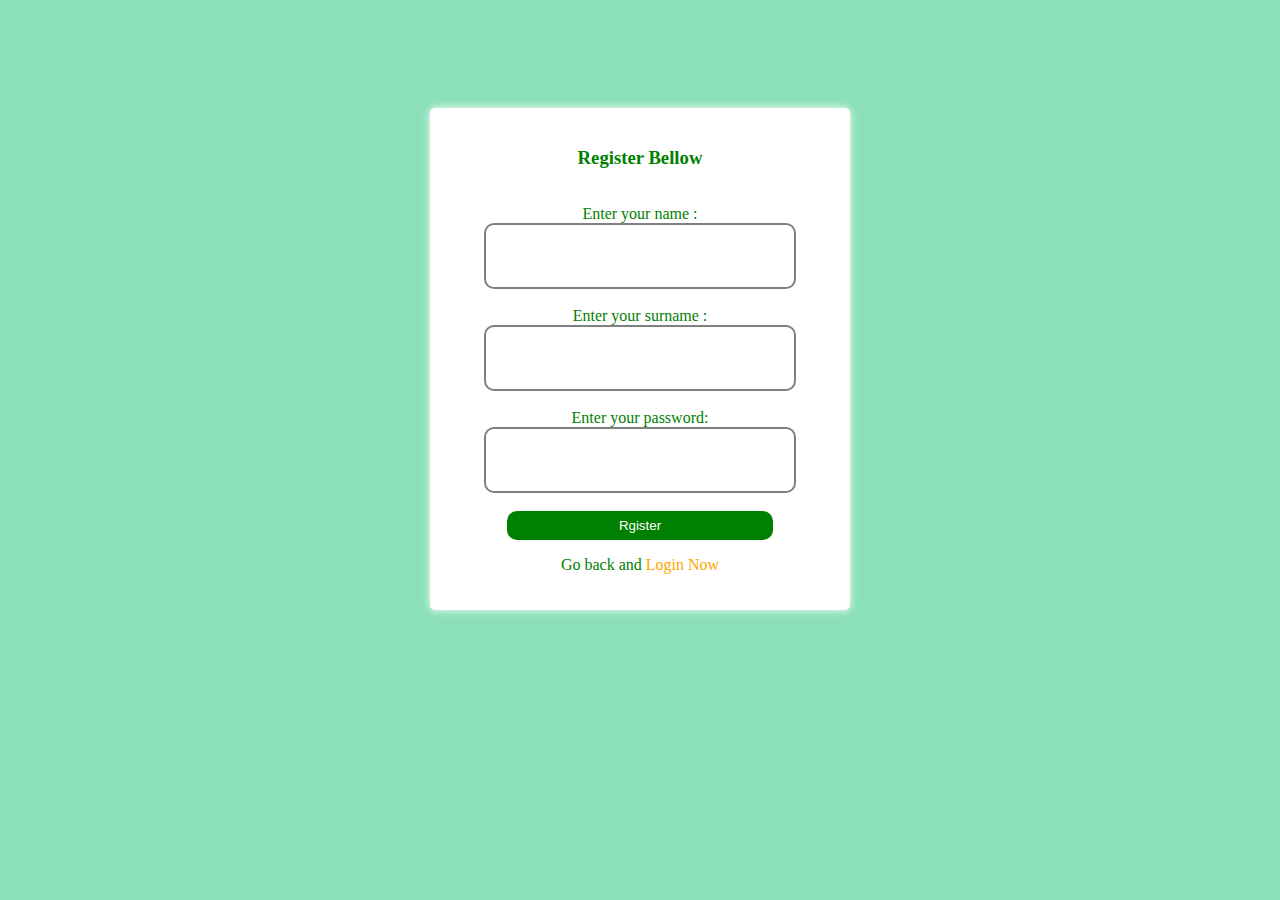
==== register.html @ d18cb156 "Styling form" ====
<!DOCTYPE html>
<html>
<head>
	<title>Selft-sooth</title>
	<link rel="styleSheet" href="css.css">
</head>
<body>
<form id="form_id" method="post" name="myform">
<h3>Register Bellow</h3><br>
<label> Enter your name :</label>
<input type="text" name="name" id="name"/>
<br><br>
<label> Enter your surname :</label>
<input type="text" name="name" id="surname"/>
<br><br>
<label>Enter your password:</label>
<br>
<input type="password" name="password" id="password"/>
<br><br>
<input type="button" value="Rgister" id="login" onclick="login"/>
<br>
<p>Go back and <a href="index.html">Login Now</a></p>
<!--<input type="button" value="Register" id="register" onclick="register"/>
-->
</form>
<span className="ball1">
</span>
<span className="ball2">
</span>
<span className="ball3">
</span>
<span className="ball4">
</span>
<span className="ball5">
</span>
<span className="ball6">
</span>
<span className="ball7">
</span>
<span className="ball8">
</span>
<span className="ball9">
</span>
<span className="ball10">
</span>
<span className="ball11">
</span>
<span className="ball12">
</span>
<span className="ball13">
</span>
<script LANGUAGE = "javaScript" src="js.js">
</script>
</body>
</html>
---- css.css ----
body{
	background-color:#8be0ba;
}
form{
	text-align:center;
	background-color:white;
	color:green;
	width:30%;
	margin:auto;
	padding:20px;
	border-radius:5px;
	box-shadow:0 0 8px white;
	position:relative;
	top:100px;
}
form h3{
	text-align:center;
}
form input[type="text"]{
	border-radius:10px;
	width:80%;
	height:60px;
	border-style:solid;
	border-color:gray;
}
form input[type="password"]{
	border-radius:10px;
	width:80%;
	height:60px;
	border-style:solid;
	border-color:gray;
}
form input[type="button"]{
	border-radius:10px;
	width:70%;
	background-color:green;
	padding:5px;
	color:white;
	border-style:solid;
	border-color:green;
}
form a{
	text-decoration:none;
	color:orange;
}
h2{
	text-align:center;
}
@keyframes move{
	from{
		top:-700px;
	}to{
		top:250px;
		display:none;
	}
}
.ball1{
	width:20px;
	height:20px;
	border-radius:50%;
	box-shadow:0 0 10px black;
	float:left;
	background-color:black;
	position:relative;
	left:-300px;
	top:-700px;
	animation-name:move;
	animation-duration:12s;
	animation-iteration-count:infinite;
	animation-timing-function:ease-in-out;
	z-index:1;
}
.ball2{
	width:30px;
	height:30px;
	border-radius:50%;
	box-shadow:0 0 10px black;
	float:left;
	background-color:black;
	position:relative;
	left:-200px;
	top:-700px;
	animation-name:move;
	animation-duration:13s;
	animation-iteration-count:infinite;
	animation-timing-function:ease-in-out;
	z-index:1;
}
.ball3{
	width:40px;
	height:40px;
	border-radius:50%;
	box-shadow:0 0 10px black;
	float:left;
	background-color:black;
	position:relative;
	left:-100px;
	top:-700px;
	animation-name:move;
	animation-duration:14s;
	animation-iteration-count:infinite;
	animation-timing-function:ease-in-out;
	z-index:1;
}
.ball4{
	width:50px;
	height:50px;
	border-radius:50%;
	box-shadow:0 0 10px black;
	float:left;
	background-color:black;
	position:relative;
	left:600px;
	top:-700px;
	animation-name:move;
	animation-duration:14s;
	animation-iteration-count:infinite;
	animation-timing-function:ease-in-out;
	z-index:1;
}
.ball5{
	width:60px;
	height:60px;
	border-radius:50%;
	box-shadow:0 0 10px black;
	float:left;
	background-color:black;
	position:relative;
	left:700px;
	top:-700px;
	animation-name:move;
	animation-duration:15s;
	animation-iteration-count:infinite;
	animation-timing-function:ease-in-out;
	z-index:1;
}
.ball6{
	width:30px;
	height:30px;
	border-radius:50%;
	box-shadow:0 0 10px black;
	float:left;
	background-color:black;
	position:relative;
	left:800px;
	top:-700px;
	animation-name:move;
	animation-duration:15s;
	animation-iteration-count:infinite;
	animation-timing-function:ease-in-out;
	z-index:1;
}
.ball7{
	width:20px;
	height:20px;
	border-radius:50%;
	box-shadow:0 0 10px black;
	float:left;
	background-color:black;
	position:relative;
	left:900px;
	top:-700px;
	animation-name:move;
	animation-duration:16s;
	animation-iteration-count:infinite;
	animation-timing-function:ease-in-out;
	z-index:1;
}
.ball8{
	width:70px;
	height:70px;
	border-radius:50%;
	box-shadow:0 0 10px black;
	float:left;
	background-color:black;
	position:relative;
	left:950px;
	top:-700px;
	animation-name:move;
	animation-duration:17s;
	animation-iteration-count:infinite;
	animation-timing-function:ease-in-out;
	z-index:1;
}
.ball9{
	width:6px;
	height:6px;
	border-radius:50%;
	box-shadow:0 0 10px black;
	float:left;
	background-color:black;
	position:relative;
	left:200px;
	top:-700px;
	animation-name:move;
	animation-duration:17s;
	animation-iteration-count:infinite;
	animation-timing-function:ease-in-out;
	z-index:1;
}
.ball10{
	width:3px;
	height:3px;
	border-radius:50%;
	box-shadow:0 0 10px black;
	float:left;
	background-color:black;
	position:relative;
	left:-100px;
	top:-700px;
	animation-name:move;
	animation-duration:19s;
	animation-iteration-count:infinite;
	animation-timing-function:ease-in-out;
	z-index:1;
}
.ball11{
	width:13px;
	height:13px;
	border-radius:50%;
	box-shadow:0 0 10px black;
	float:left;
	background-color:black;
	position:relative;
	left:-200px;
	top:-700px;
	animation-name:move;
	animation-duration:20s;
	animation-iteration-count:infinite;
	animation-timing-function:ease-in-out;
	z-index:1;
}
.ball12{
	width:13px;
	height:13px;
	border-radius:50%;
	box-shadow:0 0 10px black;
	float:left;
	background-color:black;
	position:relative;
	left:600px;
	top:-700px;
	animation-name:move;
	animation-duration:25s;
	animation-iteration-count:infinite;
	animation-timing-function:ease-in-out;
	z-index:1;
}
.ball13{
	width:7px;
	height:7px;
	border-radius:50%;
	box-shadow:0 0 10px black;
	float:left;
	background-color:black;
	position:relative;
	left:820px;
	top:-700px;
	animation-name:move;
	animation-duration:30s;
	animation-iteration-count:infinite;
	animation-timing-function:ease-in-out;
	z-index:1;
}
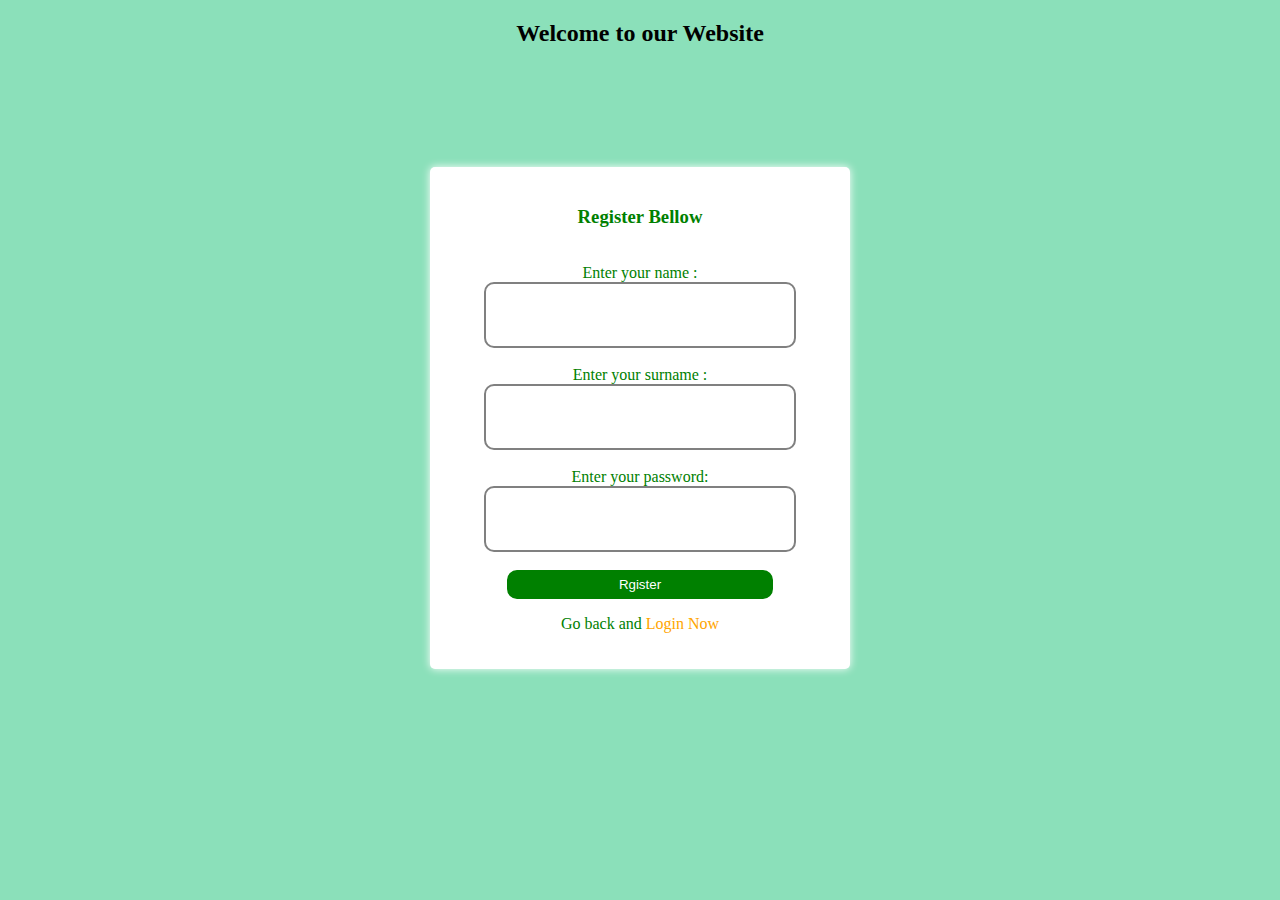
==== commit abf9262c: "Styling form" ====
--- a/register.html
+++ b/register.html
@@ -5,6 +5,7 @@
 	<link rel="styleSheet" href="css.css">
 </head>
 <body>
+	<h2>Welcome to our Website</h2>
 <form id="form_id" method="post" name="myform">
 <h3>Register Bellow</h3><br>
 <label> Enter your name :</label>
@@ -23,32 +24,33 @@
 <!--<input type="button" value="Register" id="register" onclick="register"/>
 -->
 </form>
-<span className="ball1">
+<div class="ball1">
+</div>
+<span class="ball2">
 </span>
-<span className="ball2">
+<span class="ball3">
 </span>
-<span className="ball3">
+<span class="ball4">
 </span>
-<span className="ball4">
+<span class="ball5">
 </span>
-<span className="ball5">
+<span class="ball6">
 </span>
-<span className="ball6">
+<span class="ball7">
 </span>
-<span className="ball7">
+<span class="ball8">
 </span>
-<span className="ball8">
+<span class="ball9">
 </span>
-<span className="ball9">
+<span class="ball10">
 </span>
-<span className="ball10">
+<span class="ball11">
 </span>
-<span className="ball11">
+<span class="ball12">
 </span>
-<span className="ball12">
+<span class="ball13">
 </span>
-<span className="ball13">
-</span>
+</form>
 <script LANGUAGE = "javaScript" src="js.js">
 </script>
 </body>
--- a/css.css
+++ b/css.css
@@ -1,7 +1,13 @@
 body{
 	background-color:#8be0ba;
 }
+@keyframes Flip{
+	20%{transform:rotateY(180deg)}
+}
 form{
+	animation-name:Flip;
+	animation-duration:3s;
+	animation-timing-function:ease-in-out;
 	text-align:center;
 	background-color:white;
 	color:green;
@@ -58,9 +64,9 @@
 	width:20px;
 	height:20px;
 	border-radius:50%;
-	box-shadow:0 0 10px black;
-	float:left;
-	background-color:black;
+	box-shadow:0 0 10px white;
+	float:left;
+	background-color:white;
 	position:relative;
 	left:-300px;
 	top:-700px;
@@ -74,9 +80,9 @@
 	width:30px;
 	height:30px;
 	border-radius:50%;
-	box-shadow:0 0 10px black;
-	float:left;
-	background-color:black;
+	box-shadow:0 0 10px white;
+	float:left;
+	background-color:white;
 	position:relative;
 	left:-200px;
 	top:-700px;
@@ -90,9 +96,9 @@
 	width:40px;
 	height:40px;
 	border-radius:50%;
-	box-shadow:0 0 10px black;
-	float:left;
-	background-color:black;
+	box-shadow:0 0 10px white;
+	float:left;
+	background-color:white;
 	position:relative;
 	left:-100px;
 	top:-700px;
@@ -106,9 +112,9 @@
 	width:50px;
 	height:50px;
 	border-radius:50%;
-	box-shadow:0 0 10px black;
-	float:left;
-	background-color:black;
+	box-shadow:0 0 10px white;
+	float:left;
+	background-color:white;
 	position:relative;
 	left:600px;
 	top:-700px;
@@ -122,9 +128,9 @@
 	width:60px;
 	height:60px;
 	border-radius:50%;
-	box-shadow:0 0 10px black;
-	float:left;
-	background-color:black;
+	box-shadow:0 0 10px white;
+	float:left;
+	background-color:white;
 	position:relative;
 	left:700px;
 	top:-700px;
@@ -138,9 +144,9 @@
 	width:30px;
 	height:30px;
 	border-radius:50%;
-	box-shadow:0 0 10px black;
-	float:left;
-	background-color:black;
+	box-shadow:0 0 10px white;
+	float:left;
+	background-color:white;
 	position:relative;
 	left:800px;
 	top:-700px;
@@ -154,9 +160,9 @@
 	width:20px;
 	height:20px;
 	border-radius:50%;
-	box-shadow:0 0 10px black;
-	float:left;
-	background-color:black;
+	box-shadow:0 0 10px white;
+	float:left;
+	background-color:white;
 	position:relative;
 	left:900px;
 	top:-700px;
@@ -170,9 +176,9 @@
 	width:70px;
 	height:70px;
 	border-radius:50%;
-	box-shadow:0 0 10px black;
-	float:left;
-	background-color:black;
+	box-shadow:0 0 10px white;
+	float:left;
+	background-color:white;
 	position:relative;
 	left:950px;
 	top:-700px;
@@ -186,9 +192,9 @@
 	width:6px;
 	height:6px;
 	border-radius:50%;
-	box-shadow:0 0 10px black;
-	float:left;
-	background-color:black;
+	box-shadow:0 0 10px white;
+	float:left;
+	background-color:white;
 	position:relative;
 	left:200px;
 	top:-700px;
@@ -202,9 +208,9 @@
 	width:3px;
 	height:3px;
 	border-radius:50%;
-	box-shadow:0 0 10px black;
-	float:left;
-	background-color:black;
+	box-shadow:0 0 10px white;
+	float:left;
+	background-color:white;
 	position:relative;
 	left:-100px;
 	top:-700px;
@@ -218,9 +224,9 @@
 	width:13px;
 	height:13px;
 	border-radius:50%;
-	box-shadow:0 0 10px black;
-	float:left;
-	background-color:black;
+	box-shadow:0 0 10px white;
+	float:left;
+	background-color:white;
 	position:relative;
 	left:-200px;
 	top:-700px;
@@ -234,9 +240,9 @@
 	width:13px;
 	height:13px;
 	border-radius:50%;
-	box-shadow:0 0 10px black;
-	float:left;
-	background-color:black;
+	box-shadow:0 0 10px white;
+	float:left;
+	background-color:white;
 	position:relative;
 	left:600px;
 	top:-700px;
@@ -250,9 +256,9 @@
 	width:7px;
 	height:7px;
 	border-radius:50%;
-	box-shadow:0 0 10px black;
-	float:left;
-	background-color:black;
+	box-shadow:0 0 10px white;
+	float:left;
+	background-color:white;
 	position:relative;
 	left:820px;
 	top:-700px;
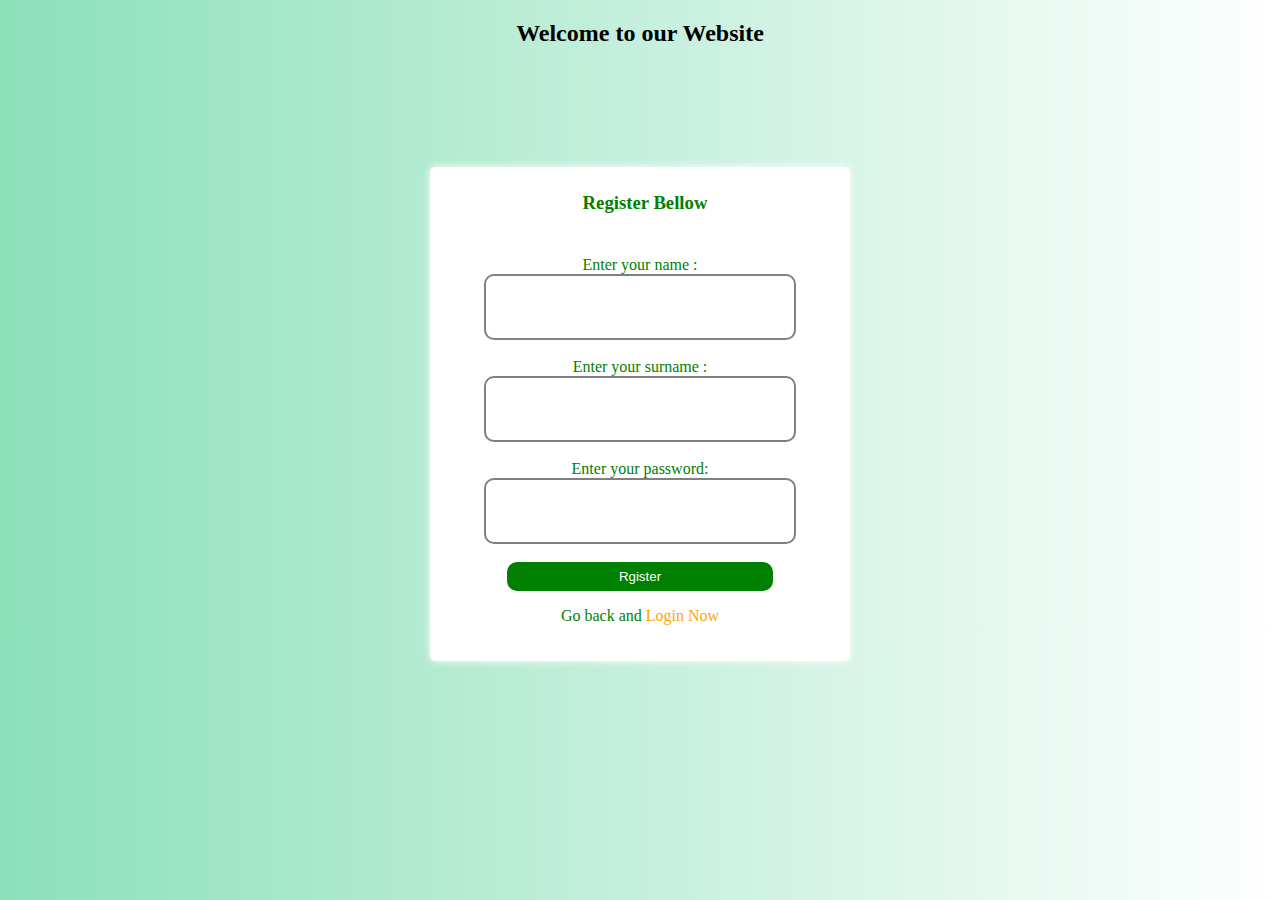
==== commit 40c229af: "styling buttons" ====
--- a/register.html
+++ b/register.html
@@ -18,7 +18,7 @@
 <br>
 <input type="password" name="password" id="password"/>
 <br><br>
-<input type="button" value="Rgister" id="login" onclick="login"/>
+<input type="submit" value="Rgister" id="login" onclick="login"/>
 <br>
 <p>Go back and <a href="index.html">Login Now</a></p>
 <!--<input type="button" value="Register" id="register" onclick="register"/>
--- a/css.css
+++ b/css.css
@@ -1,5 +1,5 @@
 body{
-	background-color:#8be0ba;
+	background-image:linear-gradient(to right,#8be0ba,white);
 }
 @keyframes Flip{
 	20%{transform:rotateY(180deg)}
@@ -21,6 +21,11 @@
 }
 form h3{
 	text-align:center;
+	width:100%;
+	margin-left:0px;
+	margin-top:0;
+	color:green;
+	padding:5px;
 }
 form input[type="text"]{
 	border-radius:10px;
@@ -36,7 +41,7 @@
 	border-style:solid;
 	border-color:gray;
 }
-form input[type="button"]{
+form input[type="submit"]{
 	border-radius:10px;
 	width:70%;
 	background-color:green;
@@ -49,7 +54,7 @@
 	text-decoration:none;
 	color:orange;
 }
-h2{
+h2,h4{
 	text-align:center;
 }
 @keyframes move{
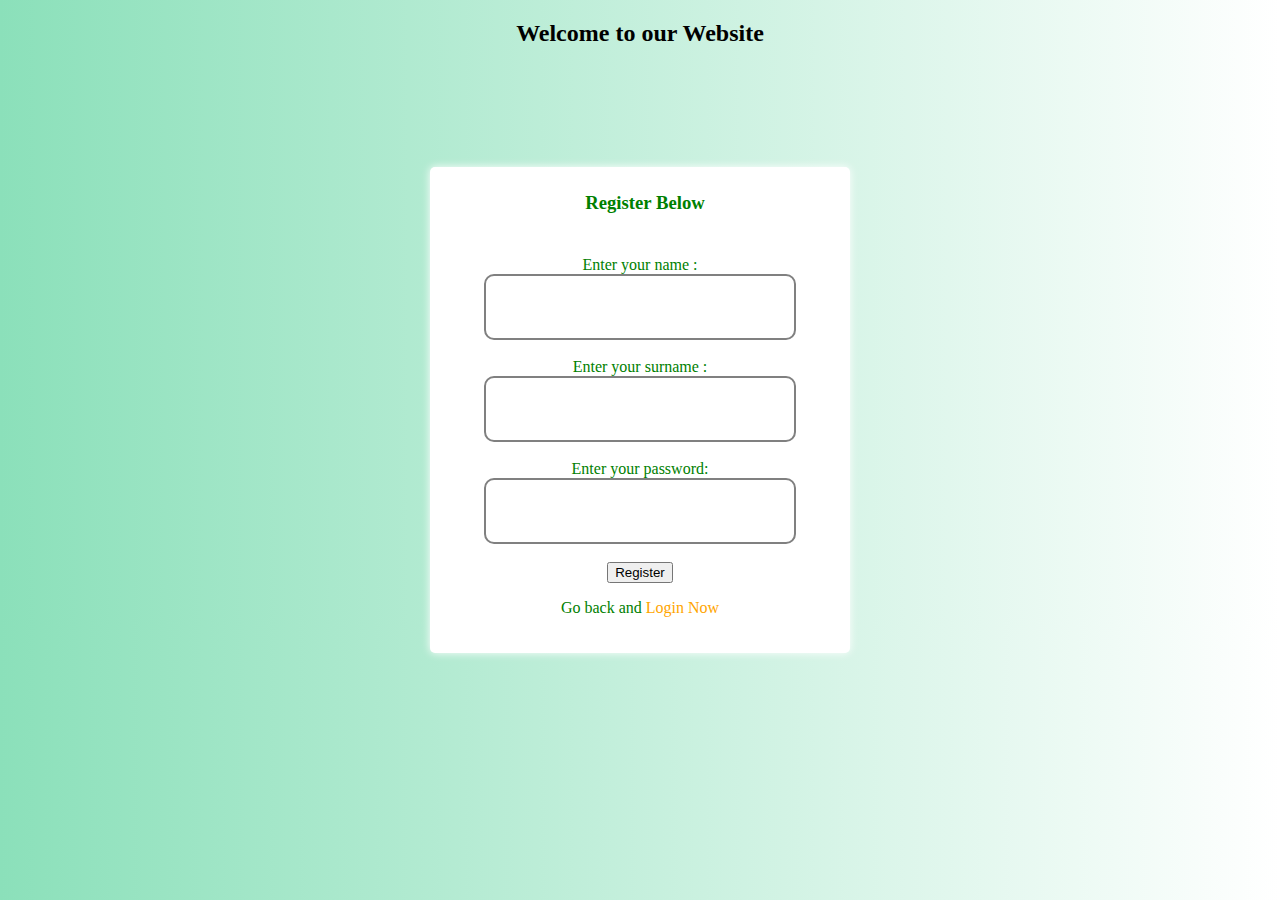
==== commit 68aac7f0: "changes to register" ====
--- a/register.html
+++ b/register.html
@@ -6,19 +6,19 @@
 </head>
 <body>
 	<h2>Welcome to our Website</h2>
-<form id="form_id" method="post" name="myform">
-<h3>Register Bellow</h3><br>
-<label> Enter your name :</label>
-<input type="text" name="name" id="name"/>
+<form id="register" method="GET" name="myform">
+<h3>Register Below</h3><br>
+<label for='name'> Enter your name :</label>
+<input type="text" name="name" id="name" required/>
 <br><br>
-<label> Enter your surname :</label>
-<input type="text" name="name" id="surname"/>
+<label for='surname'> Enter your surname :</label>
+<input type="text" name="name" id="surname" required/>
 <br><br>
-<label>Enter your password:</label>
+<label for='password'>Enter your password:</label>
 <br>
-<input type="password" name="password" id="password"/>
+<input type="password" name="password" id="password" required/>
 <br><br>
-<input type="submit" value="Rgister" id="login" onclick="login"/>
+<button type='submit'>Register</button>
 <br>
 <p>Go back and <a href="index.html">Login Now</a></p>
 <!--<input type="button" value="Register" id="register" onclick="register"/>
@@ -51,7 +51,7 @@
 <span class="ball13">
 </span>
 </form>
-<script LANGUAGE = "javaScript" src="js.js">
+<script type='text/javascript' src="./register.js">
 </script>
 </body>
 </html>
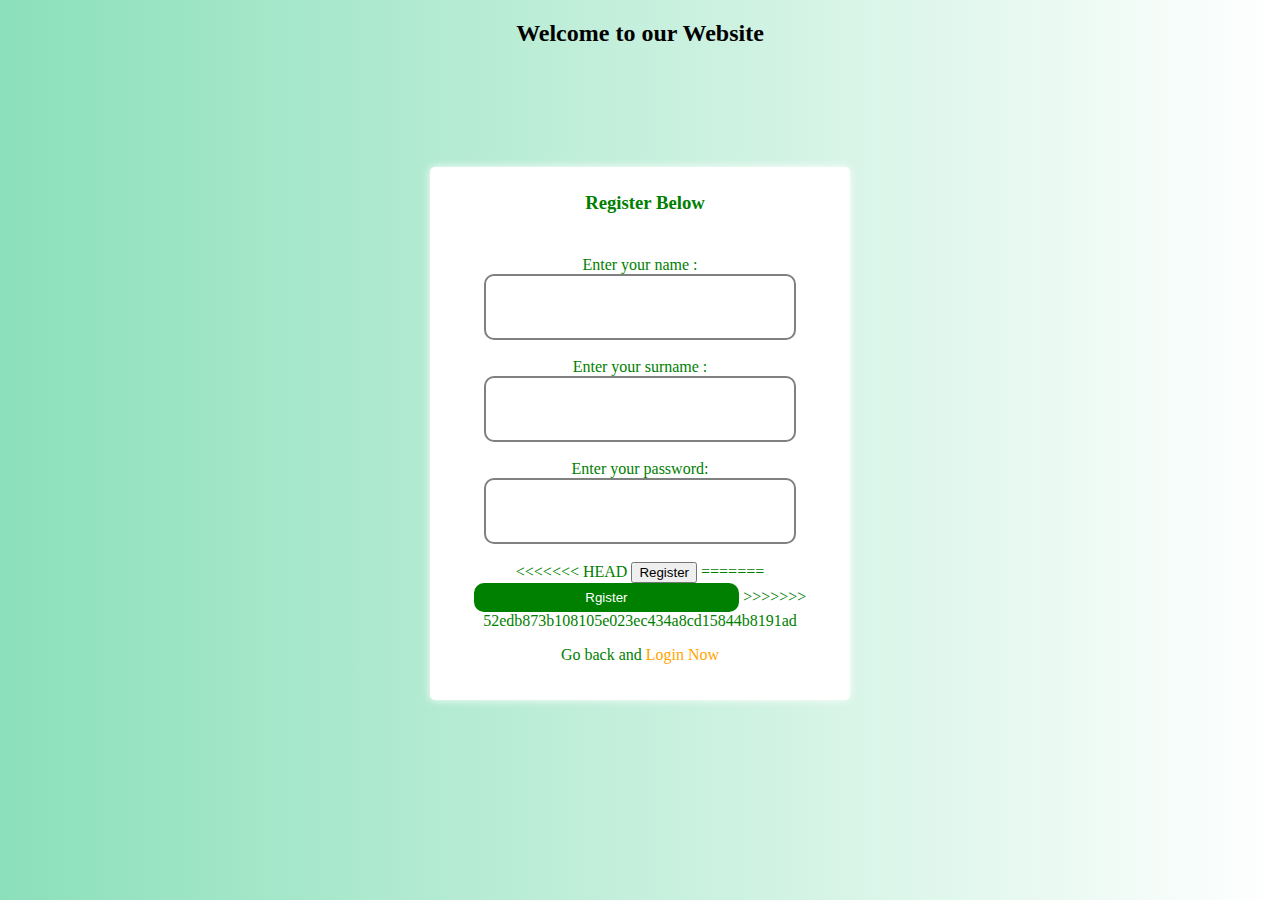
==== commit c4435090: "updating branches" ====
--- a/register.html
+++ b/register.html
@@ -18,7 +18,11 @@
 <br>
 <input type="password" name="password" id="password" required/>
 <br><br>
+<<<<<<< HEAD
 <button type='submit'>Register</button>
+=======
+<input type="submit" value="Rgister" id="login" onclick="login"/>
+>>>>>>> 52edb873b108105e023ec434a8cd15844b8191ad
 <br>
 <p>Go back and <a href="index.html">Login Now</a></p>
 <!--<input type="button" value="Register" id="register" onclick="register"/>
